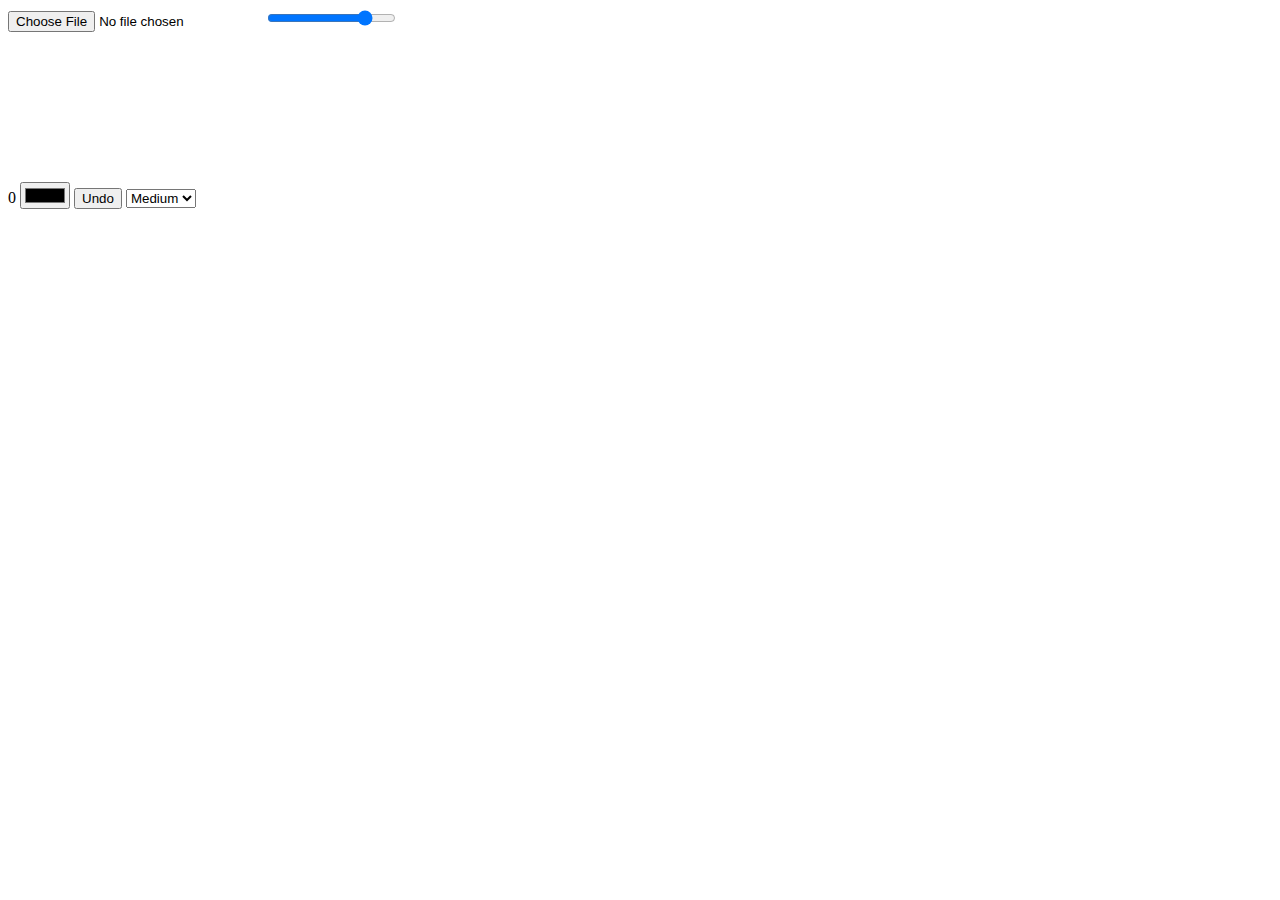
==== src/index.html @ b7126c2b "Repo move source code into folder" ====
<!DOCTYPE html>
<html>
<head>
	<link rel = "stylesheet" href = "./main.css"/>
	<script type="text/javascript" src = "./main.js" defer></script>
</head>
<body>
	<input id = "image-input" type = "file" accept = "image/*"/>
	<input id = "input-image-opacity-slider" type = "range" min = "0" max = "100" value = "80"/>
	<div id = "image-container">
		<img id = "image-display"/>
		<canvas id = "image-canvas"></canvas>
	</div>
	<div id = "mark-container">
		<span id = "mark-counter">0</span>
		<input id = "mark-color" type = "color"/>
		<button id = "mark-undo" type = "button">Undo</button>
		<select id = "mark-size">
			<option value = "small">Small</option>
			<option value = "medium" selected>Medium</option>
			<option value = "large">Large</option>
		</select>
	</div>
</body>
</html>
---- src/main.css ----
#image-container {
	display: grid;
	grid:
		"img" auto
		/auto
	;
}

#image-display {
	grid-area: img;
}

#image-canvas {
	grid-area: img;
	z-index: 1;
}
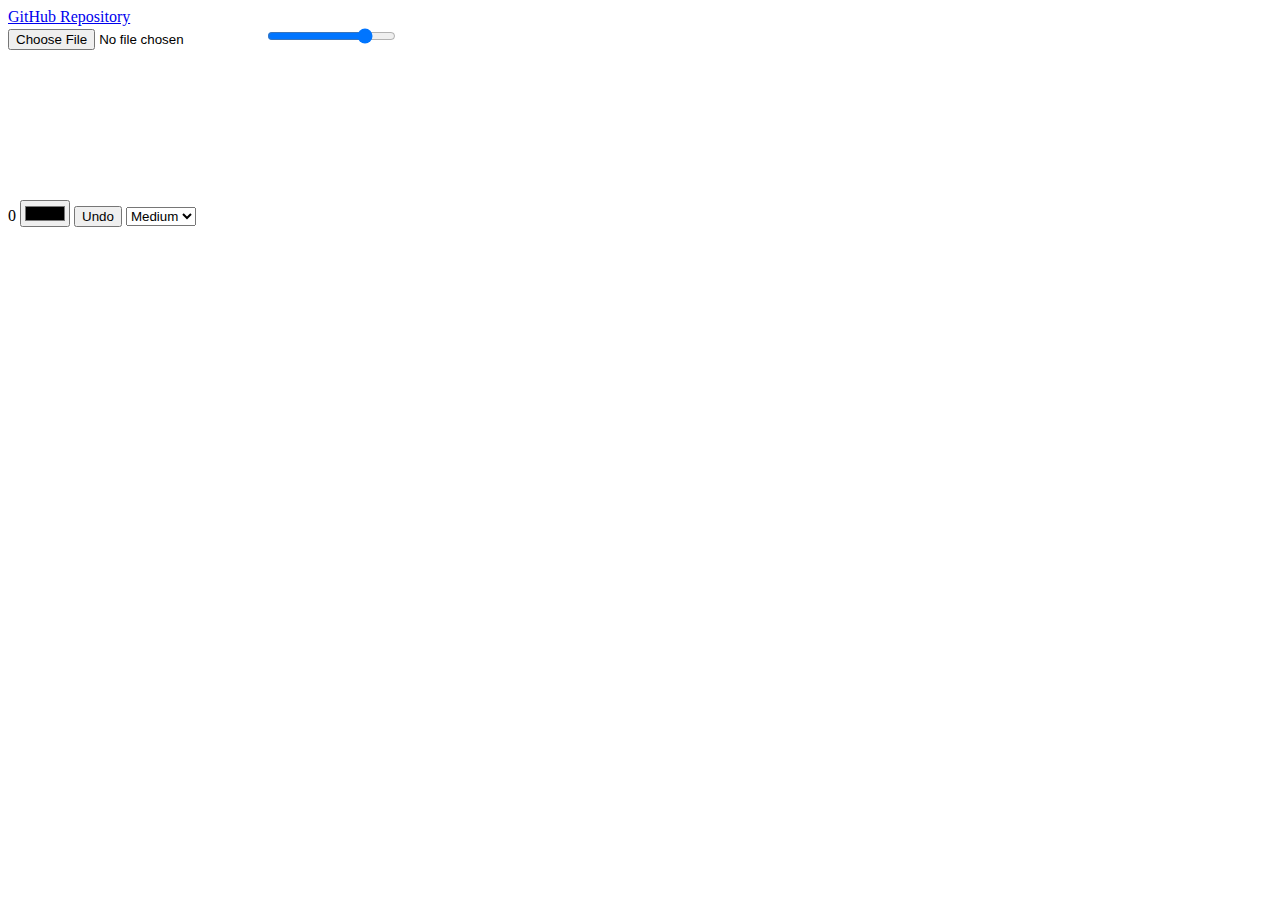
==== commit ee57b5df: "Add link to repo" ====
--- a/src/index.html
+++ b/src/index.html
@@ -5,6 +5,9 @@
 	<script type="text/javascript" src = "./main.js" defer></script>
 </head>
 <body>
+	<header>
+		<a href = "https://github.com/mattbrooks1972/image-feature-counter">GitHub Repository</a>
+	</header>
 	<input id = "image-input" type = "file" accept = "image/*"/>
 	<input id = "input-image-opacity-slider" type = "range" min = "0" max = "100" value = "80"/>
 	<div id = "image-container">
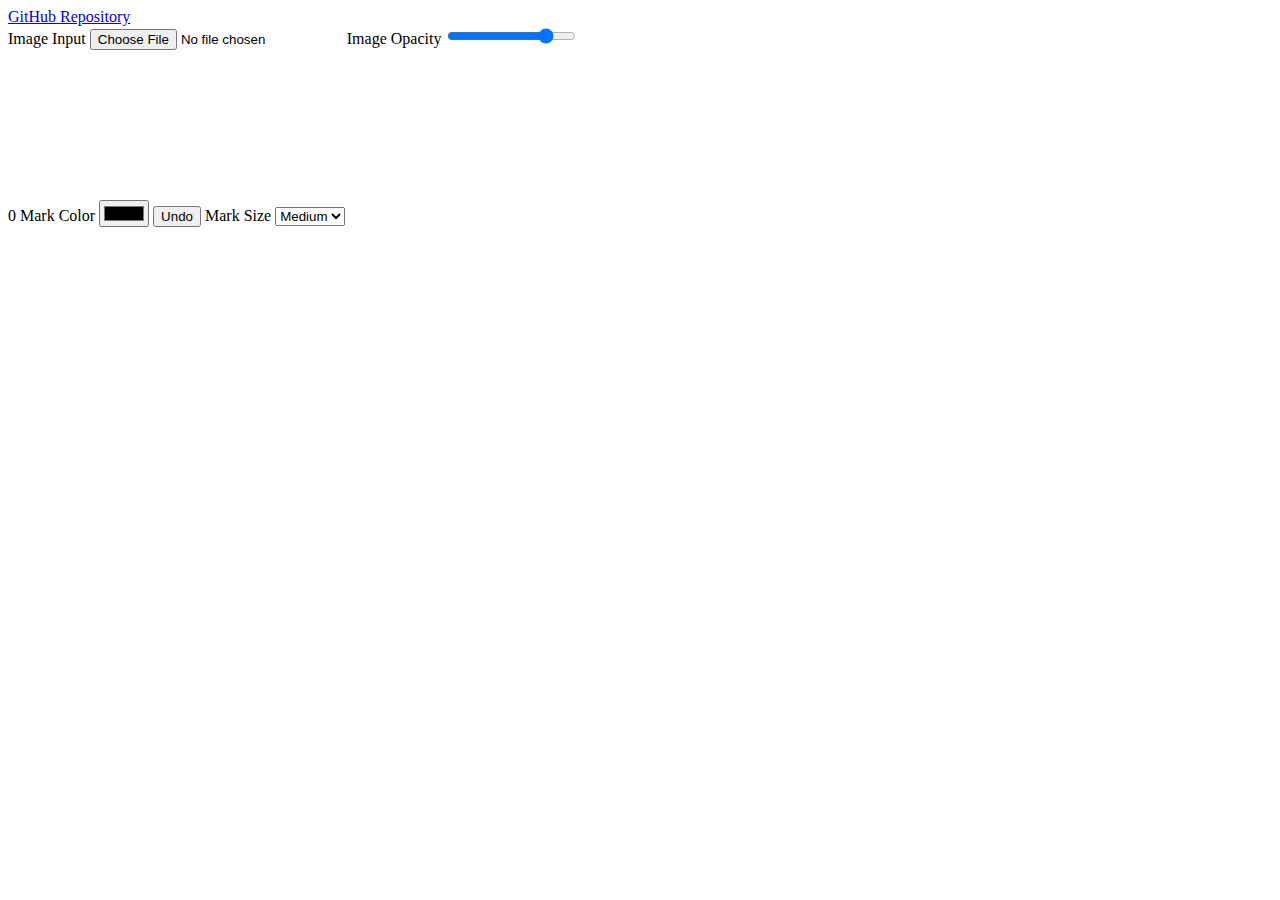
==== commit eb2a6b16: "Add labels to elements" ====
--- a/src/index.html
+++ b/src/index.html
@@ -8,21 +8,29 @@
 	<header>
 		<a href = "https://github.com/mattbrooks1972/image-feature-counter">GitHub Repository</a>
 	</header>
-	<input id = "image-input" type = "file" accept = "image/*"/>
-	<input id = "input-image-opacity-slider" type = "range" min = "0" max = "100" value = "80"/>
+	<label>Image Input
+		<input id = "image-input" type = "file" accept = "image/*"/>
+	</label>
+	<label>Image Opacity
+		<input id = "input-image-opacity-slider" type = "range" min = "0" max = "100" value = "80"/>
+	</label>
 	<div id = "image-container">
 		<img id = "image-display"/>
 		<canvas id = "image-canvas"></canvas>
 	</div>
 	<div id = "mark-container">
 		<span id = "mark-counter">0</span>
-		<input id = "mark-color" type = "color"/>
+		<label>Mark Color
+			<input id = "mark-color" type = "color"/>
+		</label>
 		<button id = "mark-undo" type = "button">Undo</button>
-		<select id = "mark-size">
-			<option value = "small">Small</option>
-			<option value = "medium" selected>Medium</option>
-			<option value = "large">Large</option>
-		</select>
+		<label>Mark Size
+			<select id = "mark-size">
+				<option value = "small">Small</option>
+				<option value = "medium" selected>Medium</option>
+				<option value = "large">Large</option>
+			</select>
+		</label>
 	</div>
 </body>
 </html>
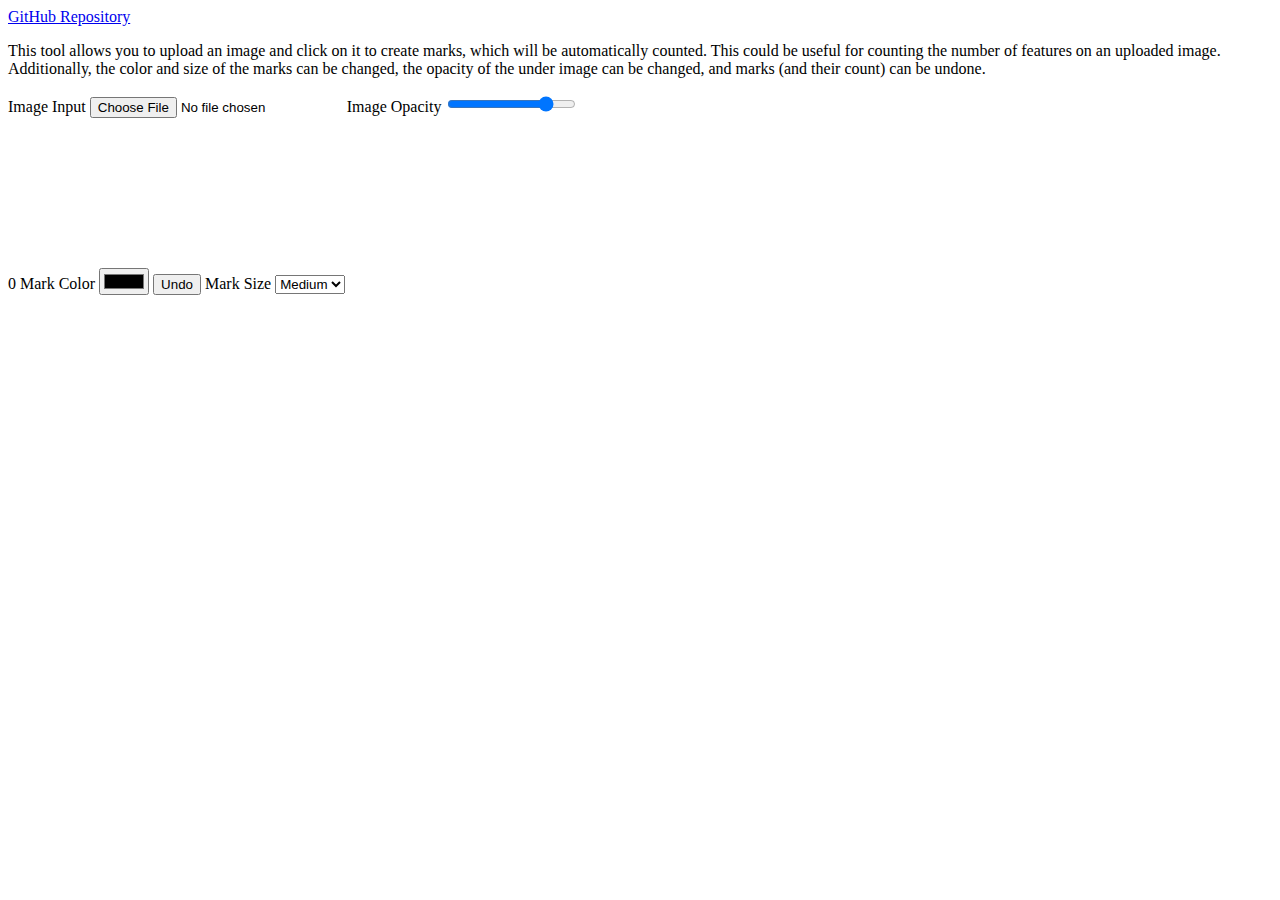
==== commit b4a29500: "Add tutorial message" ====
--- a/src/index.html
+++ b/src/index.html
@@ -7,6 +7,11 @@
 <body>
 	<header>
 		<a href = "https://github.com/mattbrooks1972/image-feature-counter">GitHub Repository</a>
+		<p>
+			This tool allows you to upload an image and click on it to create marks, which will be automatically counted.
+			This could be useful for counting the number of features on an uploaded image.
+			Additionally, the color and size of the marks can be changed, the opacity of the under image can be changed, and marks (and their count) can be undone.
+		</p>
 	</header>
 	<label>Image Input
 		<input id = "image-input" type = "file" accept = "image/*"/>
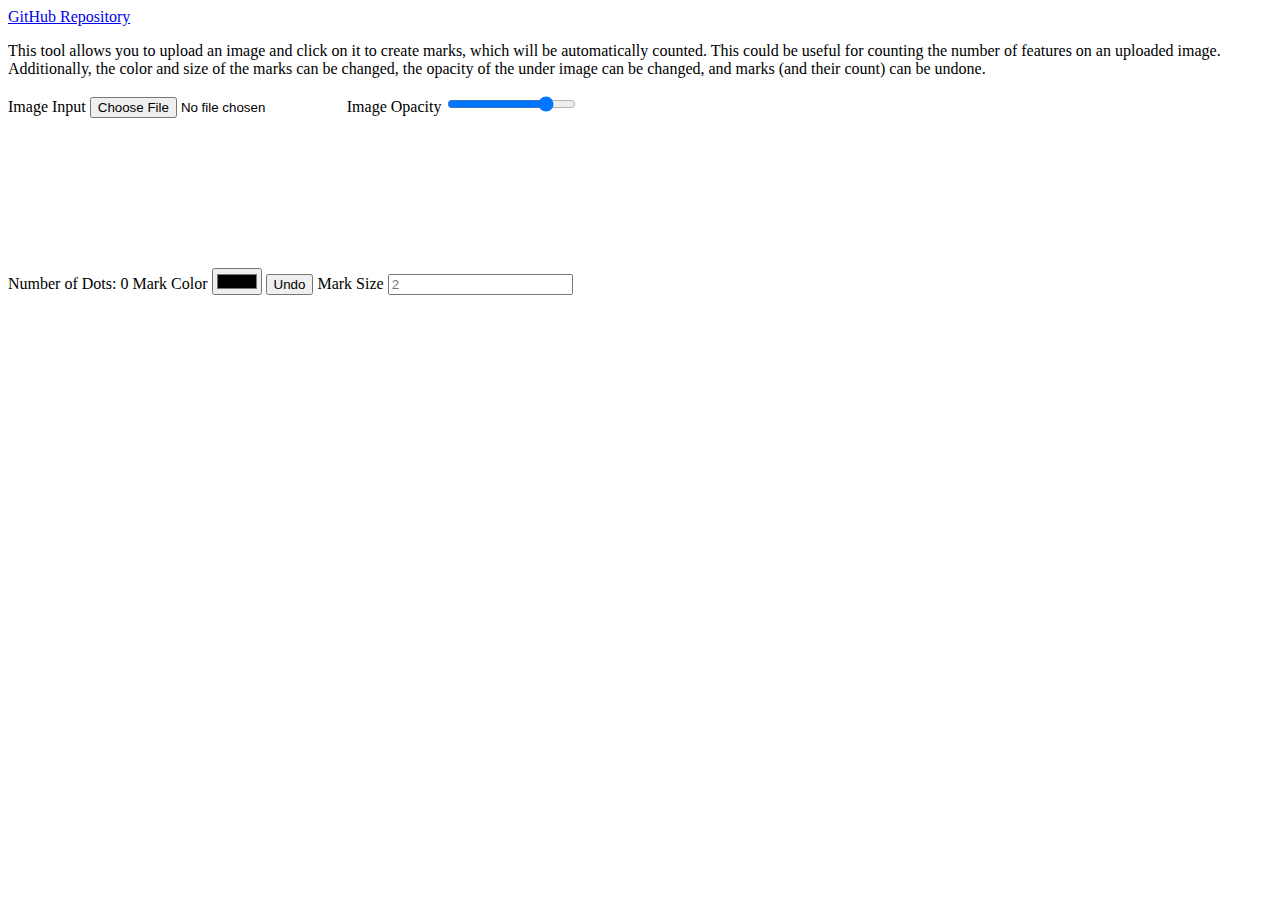
==== commit 5af28181: "Refactor mark size input to number" ====
--- a/src/index.html
+++ b/src/index.html
@@ -30,11 +30,7 @@
 		</label>
 		<button id = "mark-undo" type = "button">Undo</button>
 		<label>Mark Size
-			<select id = "mark-size">
-				<option value = "small">Small</option>
-				<option value = "medium" selected>Medium</option>
-				<option value = "large">Large</option>
-			</select>
+			<input id = "mark-size" type = "number" min = "1" step = "1" placeholder = "2"/>
 		</label>
 	</div>
 </body>
--- a/src/main.css
+++ b/src/main.css
@@ -13,4 +13,9 @@
 #image-canvas {
 	grid-area: img;
 	z-index: 1;
+	cursor: crosshair;
 }
+
+#mark-counter::before {
+	content: 'Number of Dots: ';
+}
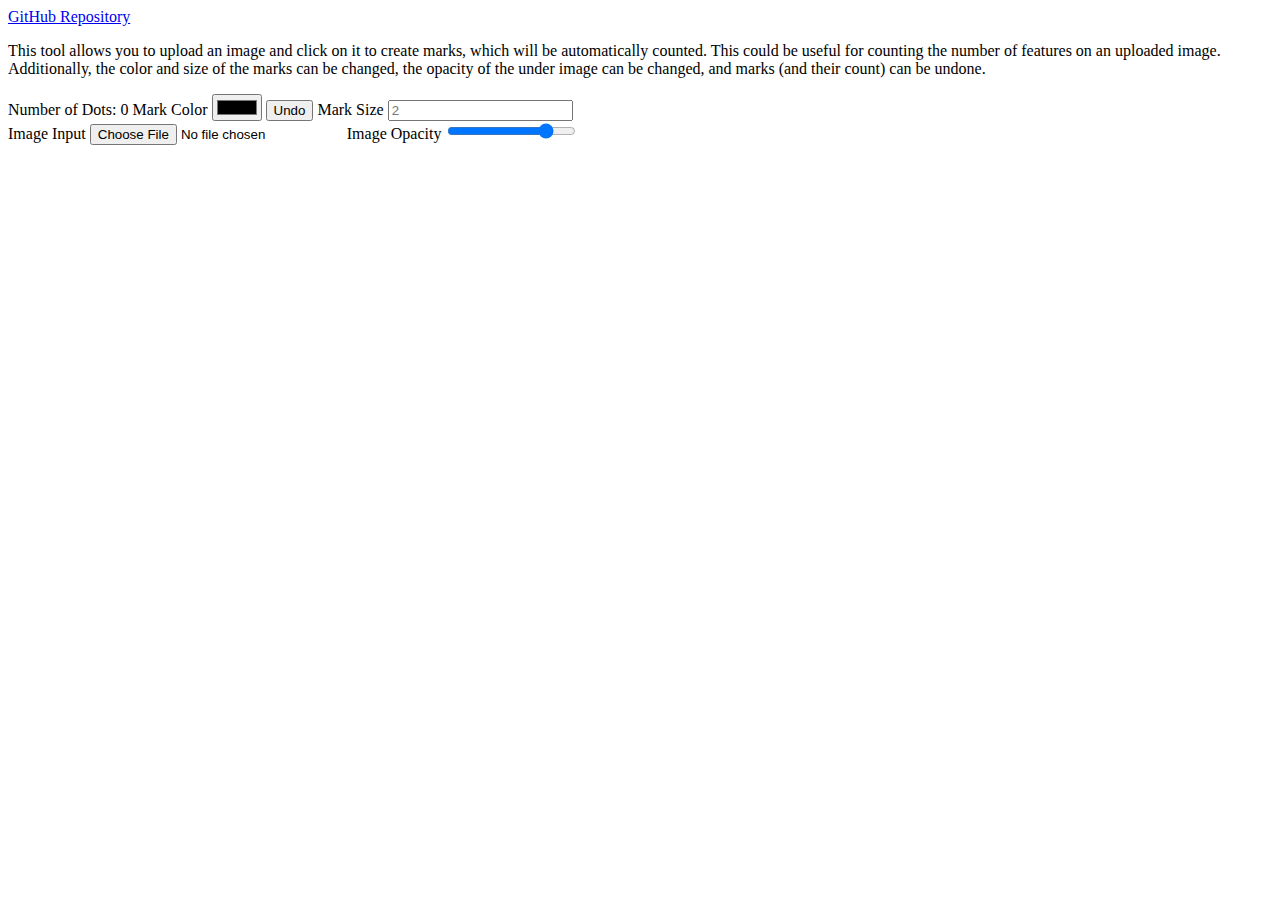
==== commit c4f39f11: "Refactor mark container above image" ====
--- a/src/index.html
+++ b/src/index.html
@@ -13,6 +13,16 @@
 			Additionally, the color and size of the marks can be changed, the opacity of the under image can be changed, and marks (and their count) can be undone.
 		</p>
 	</header>
+	<div id = "mark-container">
+		<span id = "mark-counter">0</span>
+		<label>Mark Color
+			<input id = "mark-color" type = "color"/>
+		</label>
+		<button id = "mark-undo" type = "button">Undo</button>
+		<label>Mark Size
+			<input id = "mark-size" type = "number" min = "1" step = "1" placeholder = "2"/>
+		</label>
+	</div>
 	<label>Image Input
 		<input id = "image-input" type = "file" accept = "image/*"/>
 	</label>
@@ -23,15 +33,5 @@
 		<img id = "image-display"/>
 		<canvas id = "image-canvas"></canvas>
 	</div>
-	<div id = "mark-container">
-		<span id = "mark-counter">0</span>
-		<label>Mark Color
-			<input id = "mark-color" type = "color"/>
-		</label>
-		<button id = "mark-undo" type = "button">Undo</button>
-		<label>Mark Size
-			<input id = "mark-size" type = "number" min = "1" step = "1" placeholder = "2"/>
-		</label>
-	</div>
 </body>
 </html>
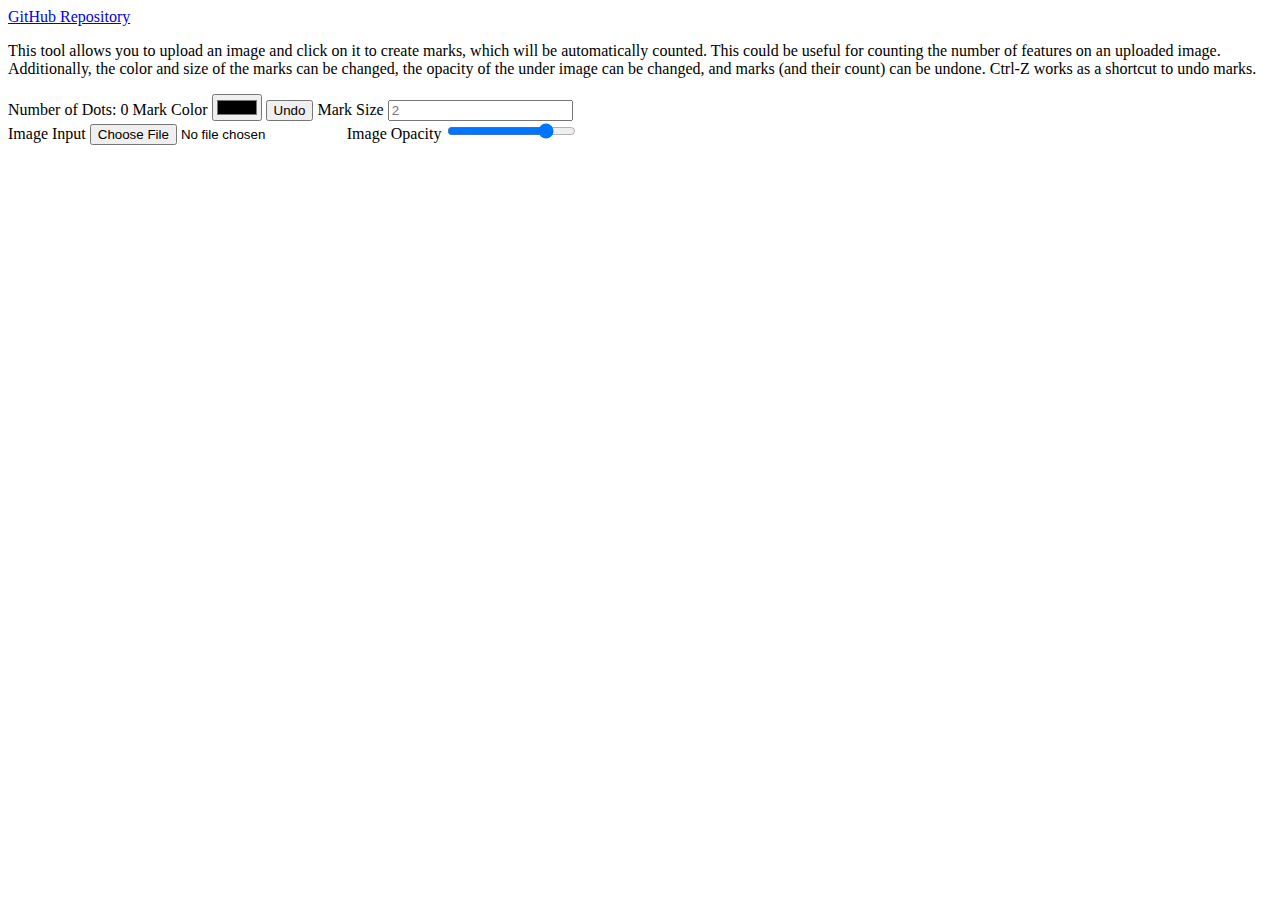
==== commit 0457a47a: "Add note about keyboard shortcut" ====
--- a/src/index.html
+++ b/src/index.html
@@ -11,6 +11,7 @@
 			This tool allows you to upload an image and click on it to create marks, which will be automatically counted.
 			This could be useful for counting the number of features on an uploaded image.
 			Additionally, the color and size of the marks can be changed, the opacity of the under image can be changed, and marks (and their count) can be undone.
+			Ctrl-Z works as a shortcut to undo marks.
 		</p>
 	</header>
 	<div id = "mark-container">
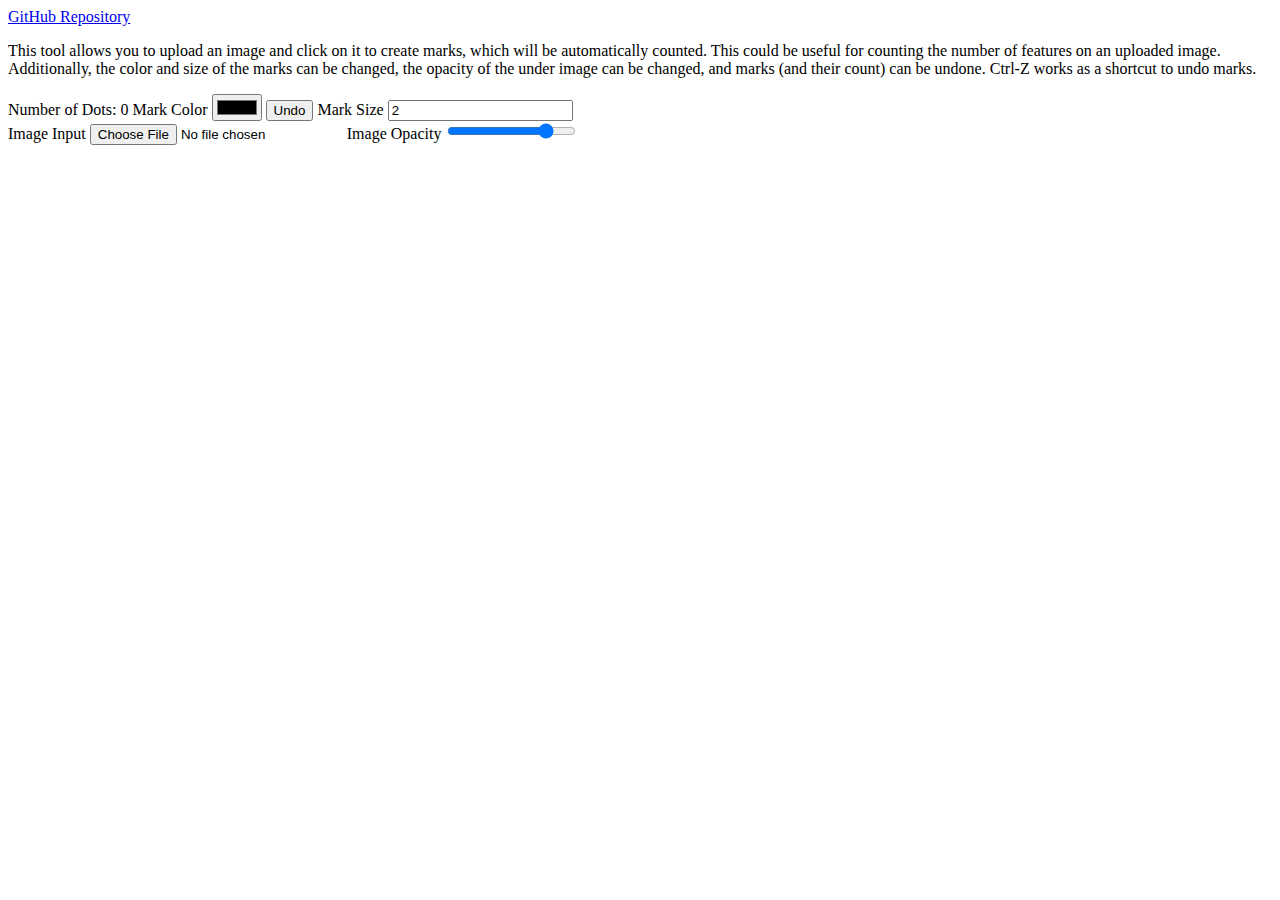
==== commit 179bd657: "Refactor mark size to proper default value" ====
--- a/src/index.html
+++ b/src/index.html
@@ -21,7 +21,7 @@
 		</label>
 		<button id = "mark-undo" type = "button">Undo</button>
 		<label>Mark Size
-			<input id = "mark-size" type = "number" min = "1" step = "1" placeholder = "2"/>
+			<input id = "mark-size" type = "number" min = "1" step = "1" placeholder = "Mark Size" value = "2"/>
 		</label>
 	</div>
 	<label>Image Input
